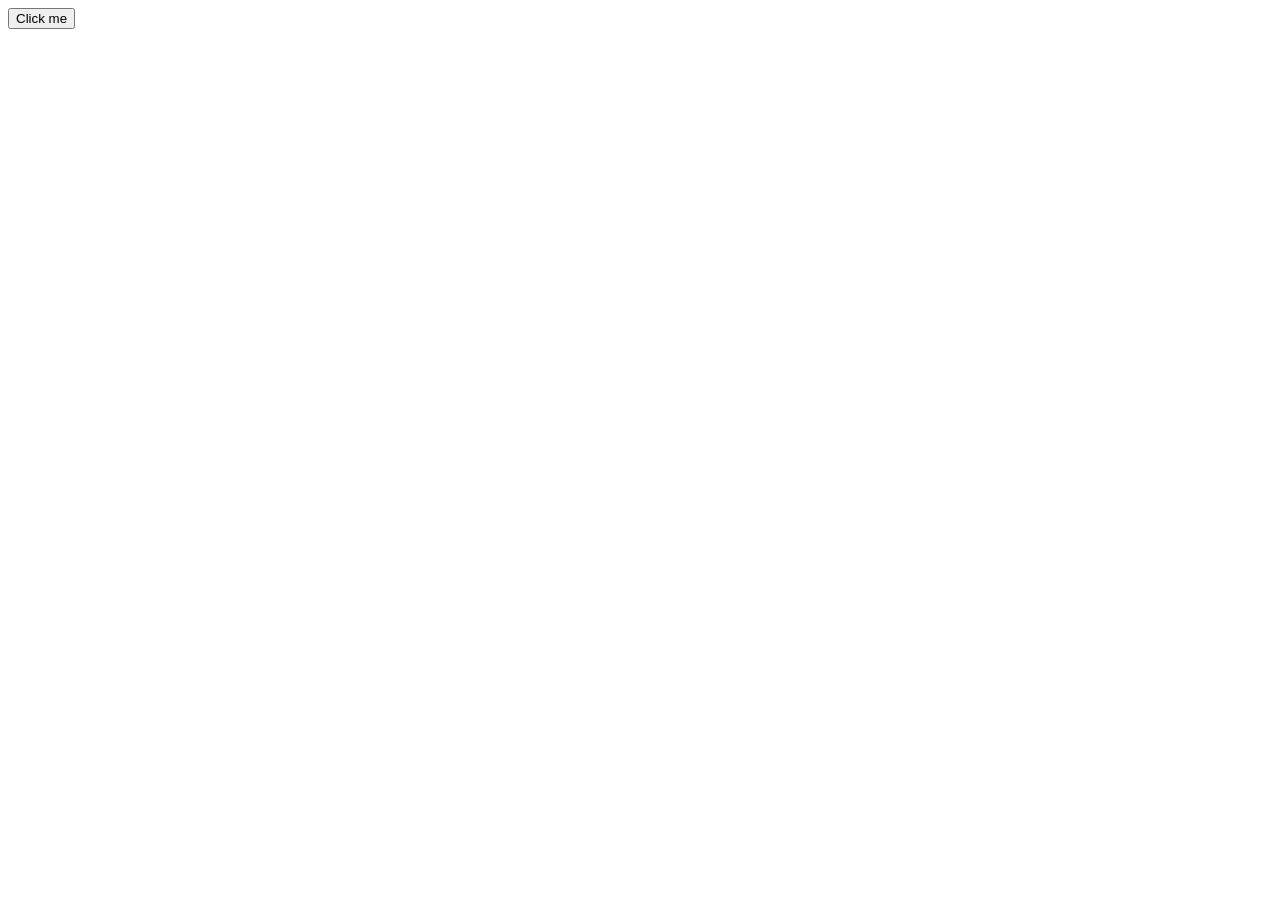
==== Java script/how to run js/index.html @ 00e61552 "experiments" ====
<!DOCTYPE html>
<html lang="en">
<head>
    <meta charset="UTF-8">
    <meta name="viewport" content="width=device-width, initial-scale=1.0">
    <title>Document</title>
</head>
<body>
    <button onclick="showalert()">Click me</button>
    <script src="app.js"></script>
</body>
</html>
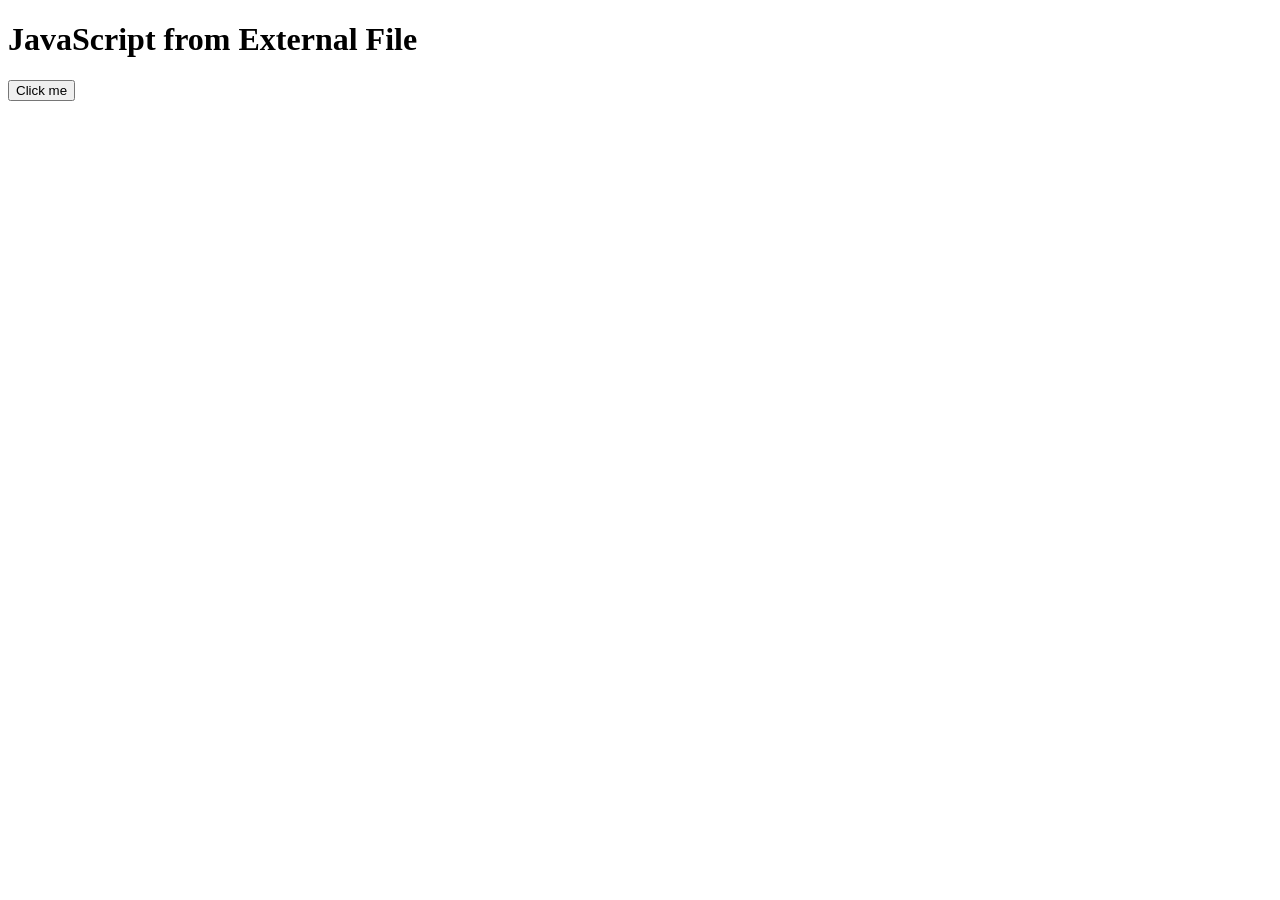
==== commit c7a0573c: "MT1" ====
--- a/Java script/how to run js/index.html
+++ b/Java script/how to run js/index.html
@@ -3,10 +3,12 @@
 <head>
     <meta charset="UTF-8">
     <meta name="viewport" content="width=device-width, initial-scale=1.0">
-    <title>Document</title>
+    <title>External JavaScript</title>
 </head>
 <body>
-    <button onclick="showalert()">Click me</button>
+    <h1>JavaScript from External File</h1>
+    <button onclick="showAlert()">Click me</button>
+   
     <script src="app.js"></script>
 </body>
 </html>
